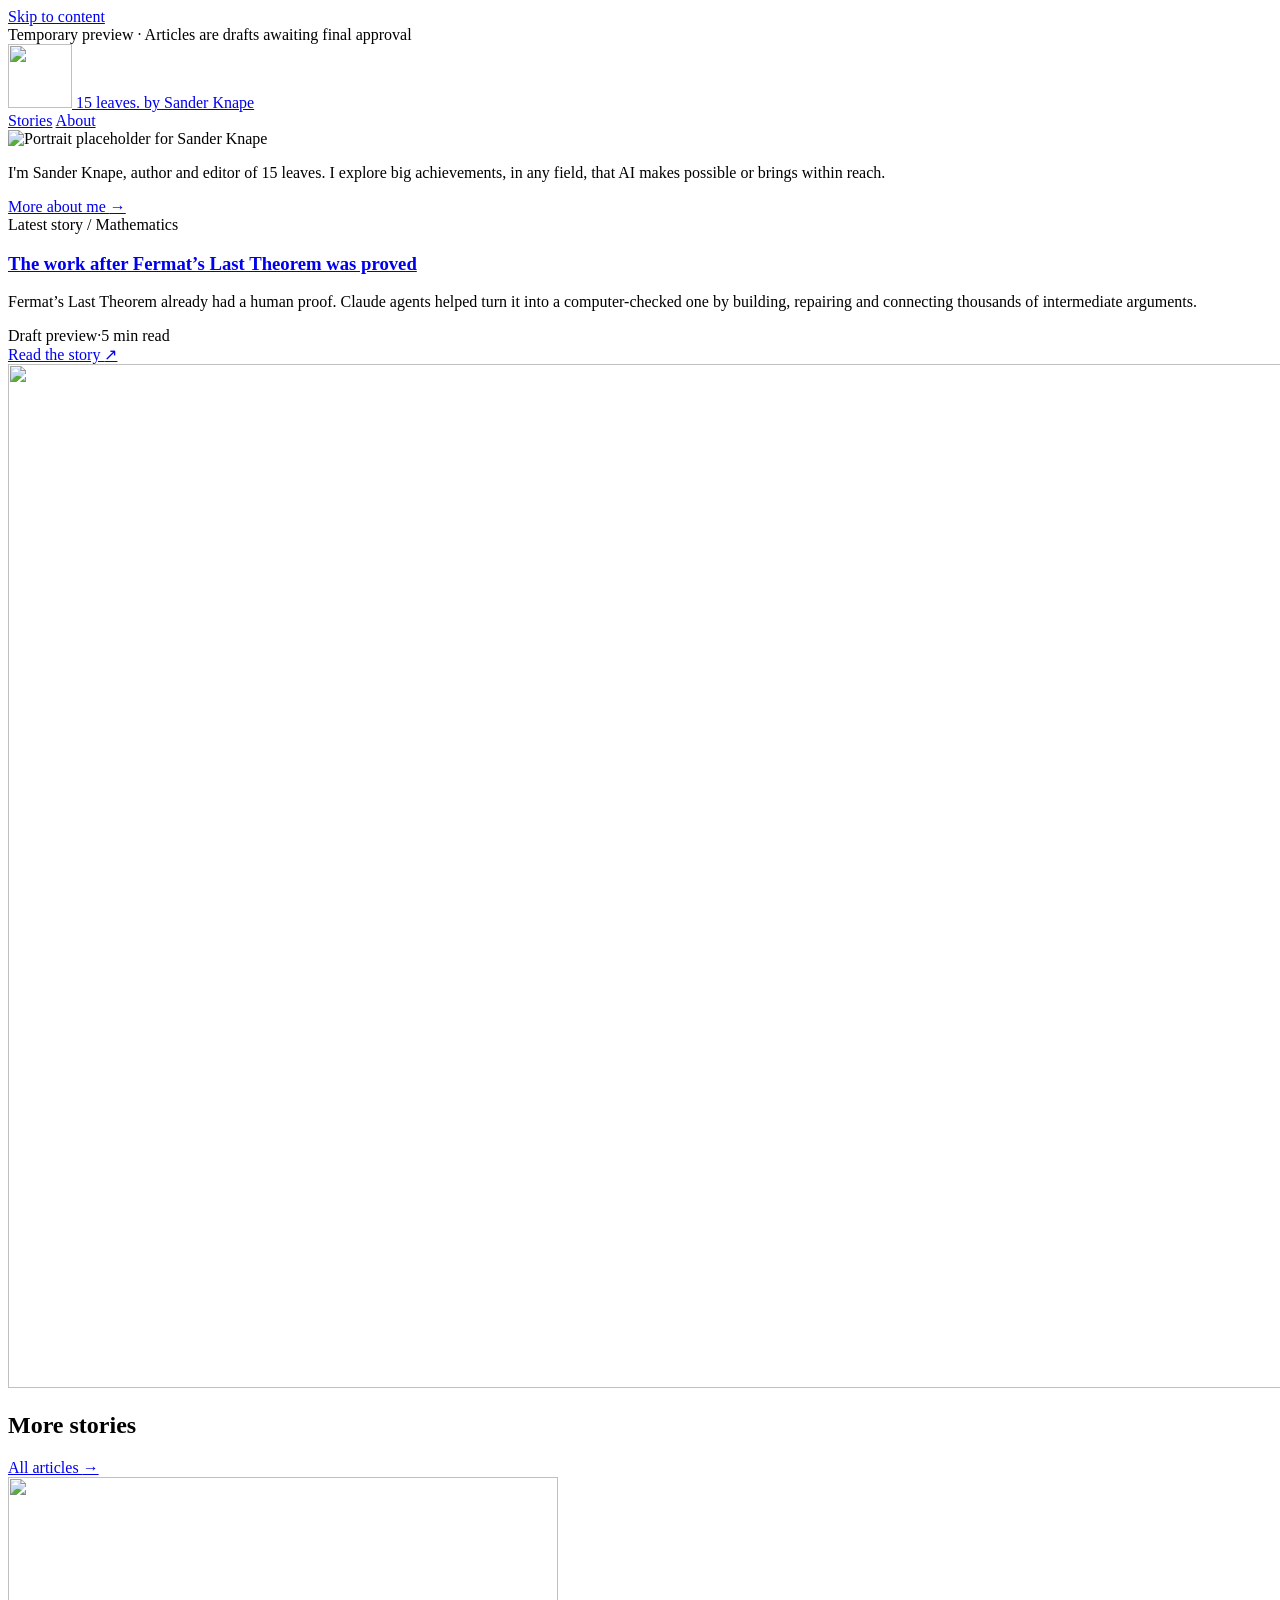
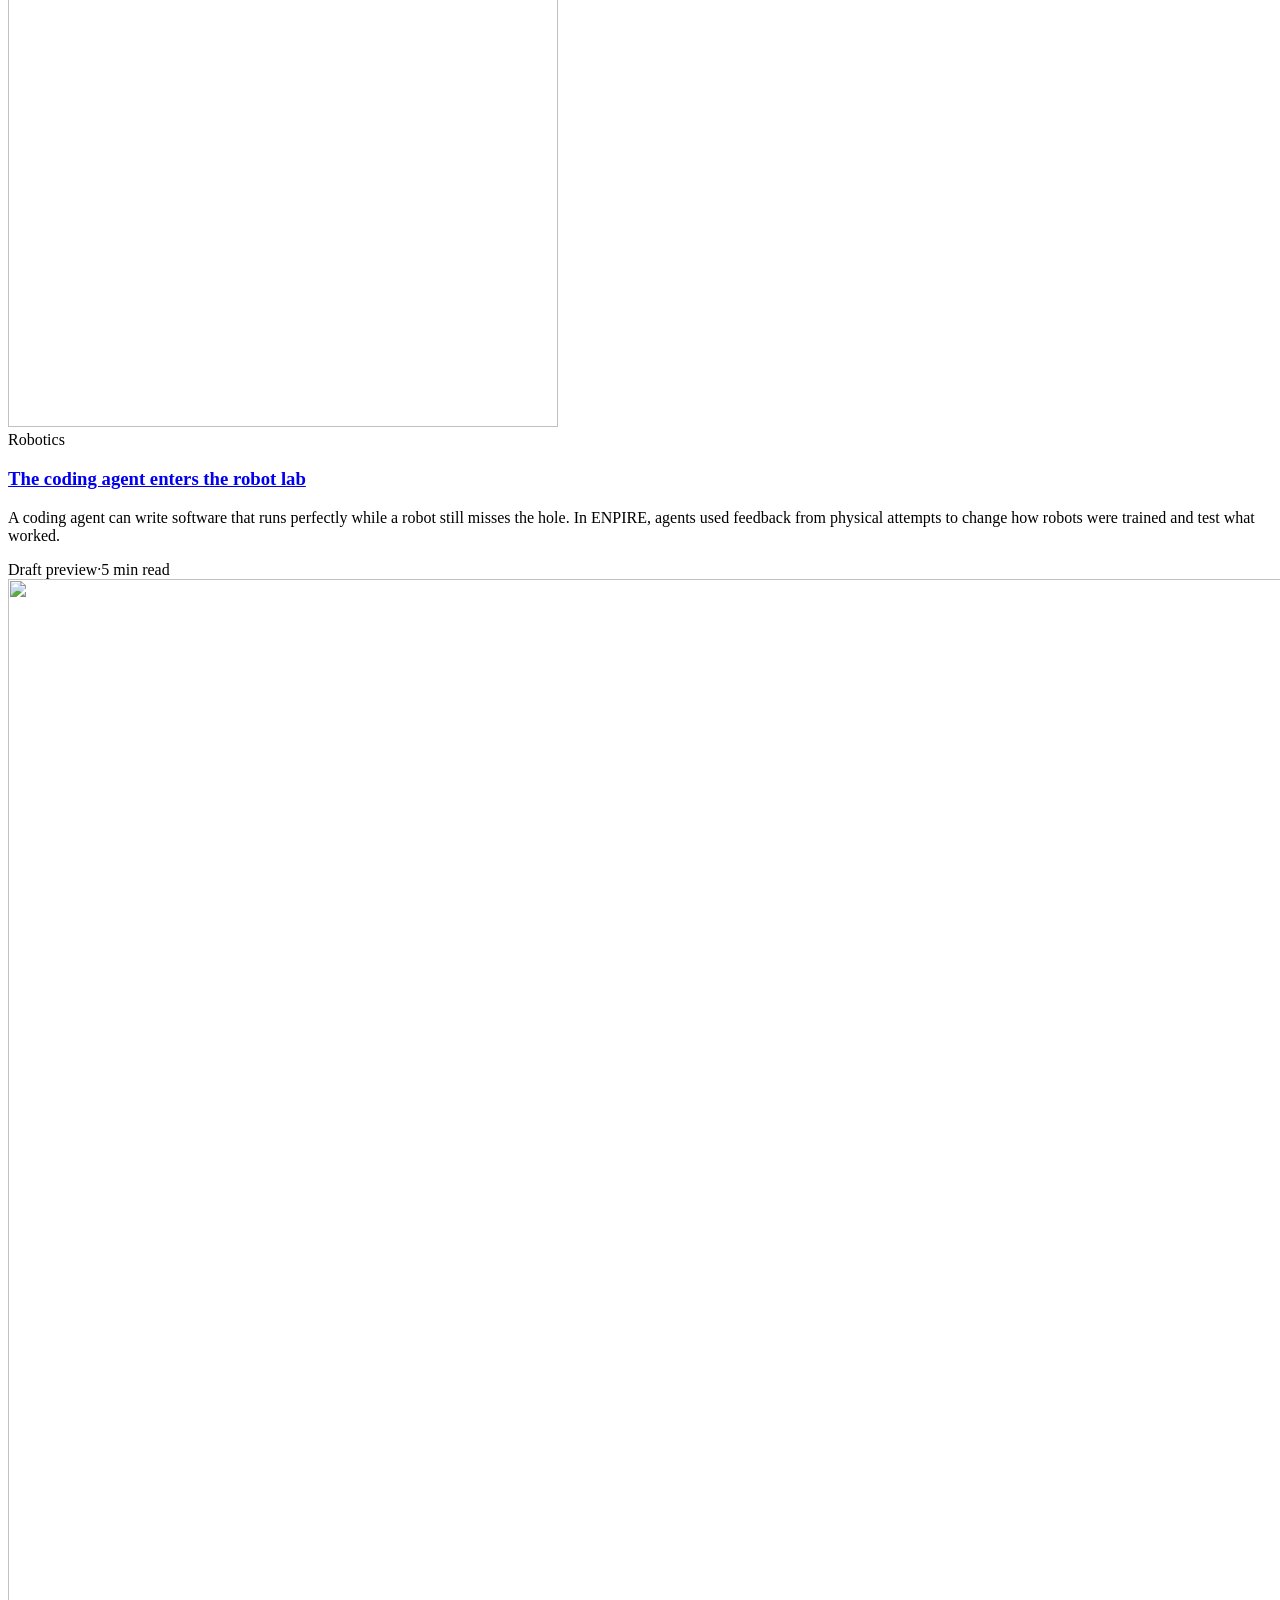
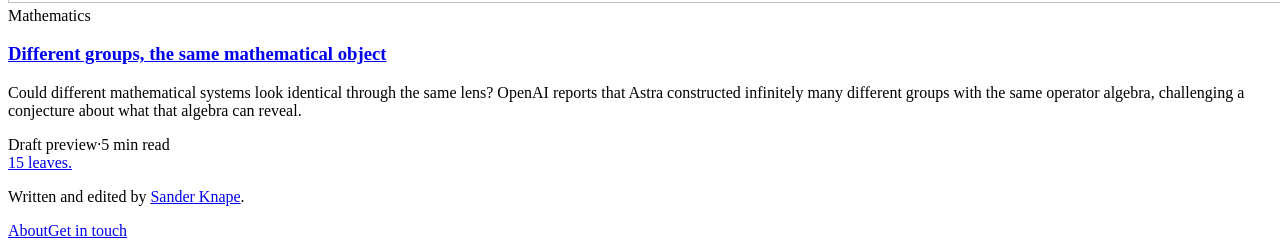
==== index.html @ 883aecba "Publish temporary 15 leaves draft preview" ====
<!doctype html>
<html lang="en">
<head>
  <meta charset="utf-8">
  <meta name="viewport" content="width=device-width, initial-scale=1">
  <title>15 leaves</title>
  <meta name="description" content="Stories about what AI helped accomplish, and how.">
  <meta name="theme-color" content="#ffffff">
  <meta name="robots" content="noindex, nofollow">
  <meta property="og:title" content="15 leaves">
  <meta property="og:description" content="Stories about what AI helped accomplish, and how.">
  <meta property="og:type" content="website">
  <meta property="og:site_name" content="15 leaves">
  
  
  <link rel="icon" href="/15leaves/assets/logo/micro.svg" type="image/svg+xml">
  <link rel="stylesheet" href="/15leaves/assets/fonts/fonts.css">
  <link rel="stylesheet" href="/15leaves/assets/site.css">
  
</head>
<body>
  <a class="skip-link" href="#main">Skip to content</a>
  <div class="preview-notice">Temporary preview <span aria-hidden="true">·</span> Articles are drafts awaiting final approval</div>
  <header class="site-header wrap">
    <div class="masthead-identity">
    <a class="wordmark" href="/15leaves/" aria-label="15 leaves home">
      <picture>
        <source media="(max-width: 600px)" srcset="/15leaves/assets/logo/compact.svg">
        <img src="/15leaves/assets/logo/refined.svg" width="64" height="64" alt="">
      </picture>
      <span>15 leaves<span class="wordmark-dot">.</span></span>
    </a>
    <a class="masthead-author" href="/15leaves/about/">by Sander Knape</a>
    </div>
    <nav aria-label="Main navigation">
      <a href="/15leaves/articles/">Stories</a>
      <a href="/15leaves/about/">About</a>
      
    </nav>
  </header>
  <main id="main" tabindex="-1">
<div class="wrap">
  <div class="publication-intro">
    <img class="author-portrait" src="/15leaves/assets/images/author-placeholder.svg" alt="Portrait placeholder for Sander Knape" width="160" height="160">

    <div>
      <p>I'm Sander Knape, author and editor of 15 leaves. I explore big achievements, in any field, that AI makes possible or brings within reach.</p>
      <a class="text-link" href="/15leaves/about/">More about me <span aria-hidden="true">→</span></a>
    </div>
  </div>
  <section id="stories" class="stories" aria-label="Stories">
    
    
    
    <article class="featured story-card">
      <div class="featured-copy">
        <div class="eyebrow">Latest story <span aria-hidden="true">/</span> Mathematics</div>
        <h1 id="the-work-after-fermat-s-last-theorem-was-proved"><a href="/15leaves/stories/fermat-formalization/">The work after Fermat’s Last Theorem was proved</a></h1>
        <p>Fermat’s Last Theorem already had a human proof. Claude agents helped turn it into a computer-checked one by building, repairing and connecting thousands of intermediate arguments.</p>
        <div class="story-meta"><span>Draft preview</span><span aria-hidden="true">·</span><span>5 min read</span></div>
        <a class="text-link" href="/15leaves/stories/fermat-formalization/" aria-label="Read The work after Fermat’s Last Theorem was proved">Read the story <span aria-hidden="true">↗</span></a>
      </div>
      
<div class="story-art proof featured-art" aria-hidden="true">

<img src="/15leaves/assets/images/fermat-scaffold-v2.webp" width="1536" height="1024" alt="">

</div>

    </article>
    
    
    
    
    
    
    
    <section class="more-stories" aria-labelledby="more-stories-title">
      <div class="section-heading"><h2 id="more-stories-title">More stories</h2><a class="text-link" href="/15leaves/articles/">All articles <span aria-hidden="true">→</span></a></div>
      <div class="story-grid">
        
        <article class="story-card secondary-story">
          <a href="/15leaves/stories/enpire/" tabindex="-1" aria-hidden="true">
<div class="story-art robot " aria-hidden="true">


<img src="/15leaves/assets/images/robot-lab-card.webp" width="550" height="550" alt="">


</div>
</a>
          <div class="secondary-copy">
          <div class="eyebrow">Robotics</div>
          <h3 id="the-coding-agent-enters-the-robot-lab"><a href="/15leaves/stories/enpire/">The coding agent enters the robot lab</a></h3>
          <p>A coding agent can write software that runs perfectly while a robot still misses the hole. In ENPIRE, agents used feedback from physical attempts to change how robots were trained and test what worked.</p>
          <div class="story-meta"><span>Draft preview</span><span aria-hidden="true">·</span><span>5 min read</span></div>
          </div>
        </article>
        
        <article class="story-card secondary-story">
          <a href="/15leaves/stories/connes-rigidity/" tabindex="-1" aria-hidden="true">
<div class="story-art groups " aria-hidden="true">

<img src="/15leaves/assets/images/connes-stamps.webp" width="1536" height="1024" alt="">

</div>
</a>
          <div class="secondary-copy">
          <div class="eyebrow">Mathematics</div>
          <h3 id="different-groups-the-same-mathematical-object"><a href="/15leaves/stories/connes-rigidity/">Different groups, the same mathematical object</a></h3>
          <p>Could different mathematical systems look identical through the same lens? OpenAI reports that Astra constructed infinitely many different groups with the same operator algebra, challenging a conjecture about what that algebra can reveal.</p>
          <div class="story-meta"><span>Draft preview</span><span aria-hidden="true">·</span><span>5 min read</span></div>
          </div>
        </article>
        
      </div>
    </section>
    
    
  </section>
</div>
</main>
  <footer class="site-footer wrap">
    <div><a class="footer-name" href="/15leaves/">15 leaves.</a><p class="footer-credit">Written and edited by <a href="/15leaves/about/">Sander Knape</a>.</p></div>
    <div class="footer-links"><a href="/15leaves/about/">About</a><a href="mailto:info@15leaves.ai">Get in touch</a></div>
  </footer>
</body>
</html>
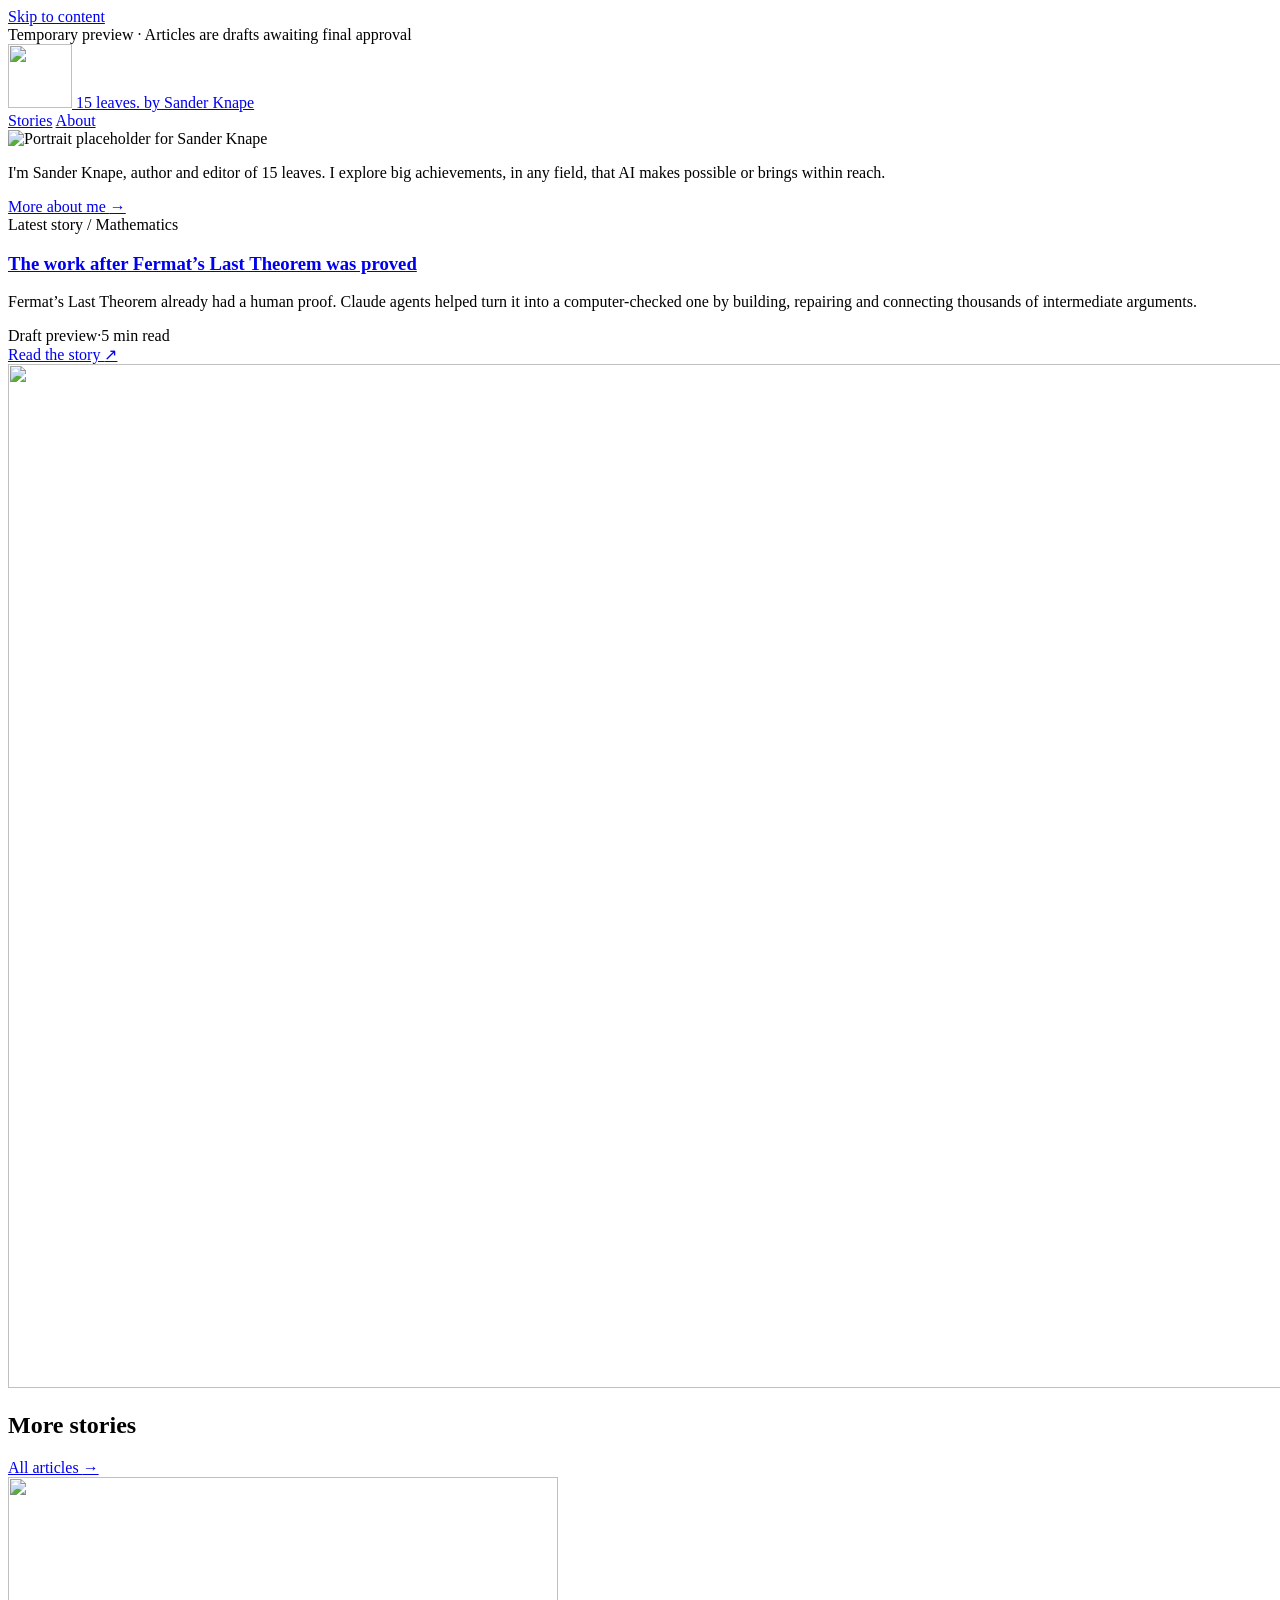
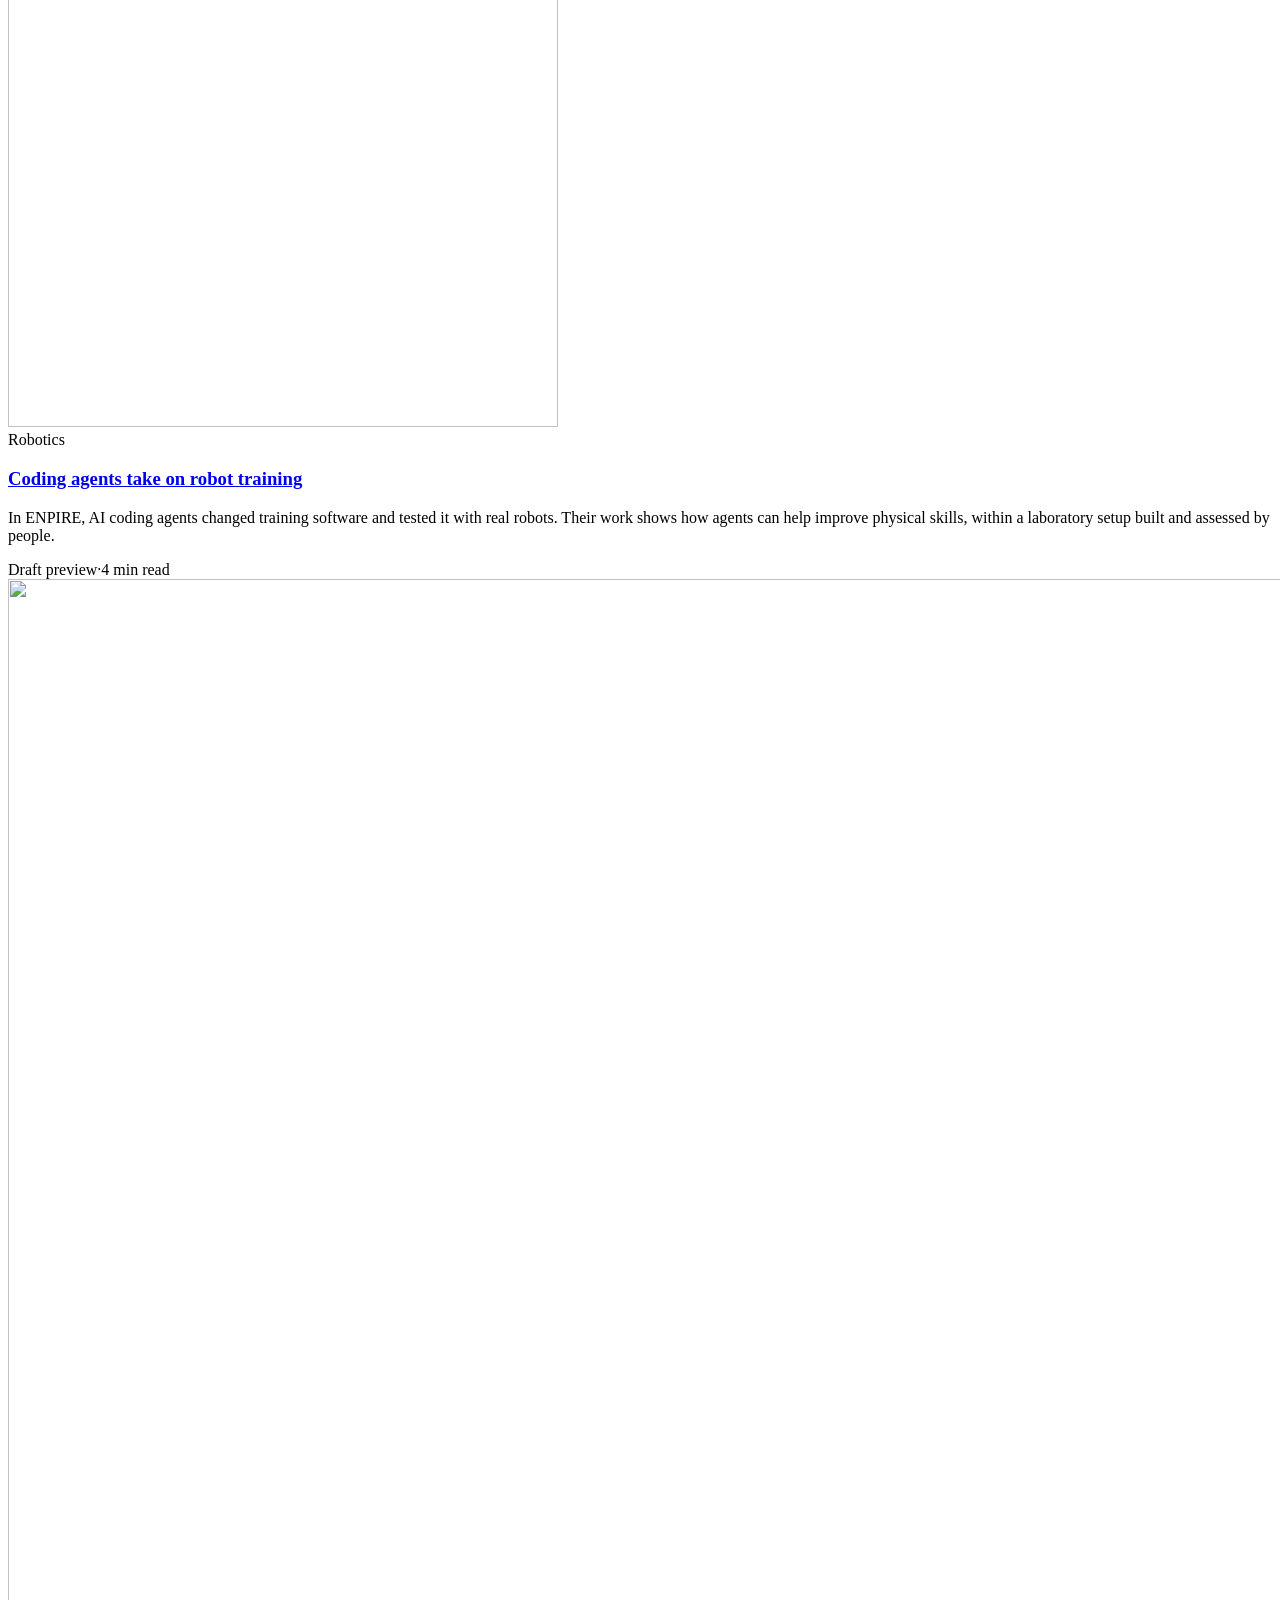
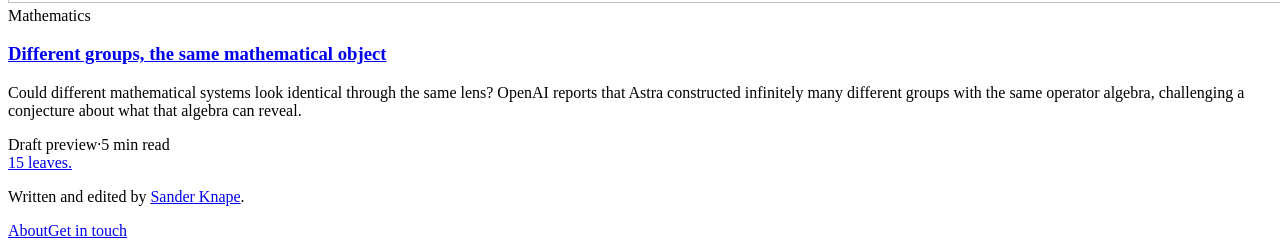
==== commit c66f895d: "Refresh ENPIRE draft with simpler language" ====
--- a/index.html
+++ b/index.html
@@ -6,16 +6,16 @@
   <title>15 leaves</title>
   <meta name="description" content="Stories about what AI helped accomplish, and how.">
   <meta name="theme-color" content="#ffffff">
-  <meta name="robots" content="noindex, nofollow">
+  <meta name="robots" content="noindex, nofollow, nosnippet, noimageindex">
   <meta property="og:title" content="15 leaves">
   <meta property="og:description" content="Stories about what AI helped accomplish, and how.">
   <meta property="og:type" content="website">
   <meta property="og:site_name" content="15 leaves">
   
   
-  <link rel="icon" href="/15leaves/assets/logo/micro.svg" type="image/svg+xml">
-  <link rel="stylesheet" href="/15leaves/assets/fonts/fonts.css">
-  <link rel="stylesheet" href="/15leaves/assets/site.css">
+  <link rel="icon" href="/15leaves-preview/assets/logo/micro.svg" type="image/svg+xml">
+  <link rel="stylesheet" href="/15leaves-preview/assets/fonts/fonts.css">
+  <link rel="stylesheet" href="/15leaves-preview/assets/site.css">
   
 </head>
 <body>
@@ -23,29 +23,29 @@
   <div class="preview-notice">Temporary preview <span aria-hidden="true">·</span> Articles are drafts awaiting final approval</div>
   <header class="site-header wrap">
     <div class="masthead-identity">
-    <a class="wordmark" href="/15leaves/" aria-label="15 leaves home">
+    <a class="wordmark" href="/15leaves-preview/" aria-label="15 leaves home">
       <picture>
-        <source media="(max-width: 600px)" srcset="/15leaves/assets/logo/compact.svg">
-        <img src="/15leaves/assets/logo/refined.svg" width="64" height="64" alt="">
+        <source media="(max-width: 600px)" srcset="/15leaves-preview/assets/logo/compact.svg">
+        <img src="/15leaves-preview/assets/logo/refined.svg" width="64" height="64" alt="">
       </picture>
       <span>15 leaves<span class="wordmark-dot">.</span></span>
     </a>
-    <a class="masthead-author" href="/15leaves/about/">by Sander Knape</a>
+    <a class="masthead-author" href="/15leaves-preview/about/">by Sander Knape</a>
     </div>
     <nav aria-label="Main navigation">
-      <a href="/15leaves/articles/">Stories</a>
-      <a href="/15leaves/about/">About</a>
+      <a href="/15leaves-preview/articles/">Stories</a>
+      <a href="/15leaves-preview/about/">About</a>
       
     </nav>
   </header>
   <main id="main" tabindex="-1">
 <div class="wrap">
   <div class="publication-intro">
-    <img class="author-portrait" src="/15leaves/assets/images/author-placeholder.svg" alt="Portrait placeholder for Sander Knape" width="160" height="160">
+    <img class="author-portrait" src="/15leaves-preview/assets/images/author-placeholder.svg" alt="Portrait placeholder for Sander Knape" width="160" height="160">
 
     <div>
       <p>I'm Sander Knape, author and editor of 15 leaves. I explore big achievements, in any field, that AI makes possible or brings within reach.</p>
-      <a class="text-link" href="/15leaves/about/">More about me <span aria-hidden="true">→</span></a>
+      <a class="text-link" href="/15leaves-preview/about/">More about me <span aria-hidden="true">→</span></a>
     </div>
   </div>
   <section id="stories" class="stories" aria-label="Stories">
@@ -55,15 +55,15 @@
     <article class="featured story-card">
       <div class="featured-copy">
         <div class="eyebrow">Latest story <span aria-hidden="true">/</span> Mathematics</div>
-        <h1 id="the-work-after-fermat-s-last-theorem-was-proved"><a href="/15leaves/stories/fermat-formalization/">The work after Fermat’s Last Theorem was proved</a></h1>
+        <h1 id="the-work-after-fermat-s-last-theorem-was-proved"><a href="/15leaves-preview/stories/fermat-formalization/">The work after Fermat’s Last Theorem was proved</a></h1>
         <p>Fermat’s Last Theorem already had a human proof. Claude agents helped turn it into a computer-checked one by building, repairing and connecting thousands of intermediate arguments.</p>
         <div class="story-meta"><span>Draft preview</span><span aria-hidden="true">·</span><span>5 min read</span></div>
-        <a class="text-link" href="/15leaves/stories/fermat-formalization/" aria-label="Read The work after Fermat’s Last Theorem was proved">Read the story <span aria-hidden="true">↗</span></a>
+        <a class="text-link" href="/15leaves-preview/stories/fermat-formalization/" aria-label="Read The work after Fermat’s Last Theorem was proved">Read the story <span aria-hidden="true">↗</span></a>
       </div>
       
 <div class="story-art proof featured-art" aria-hidden="true">
 
-<img src="/15leaves/assets/images/fermat-scaffold-v2.webp" width="1536" height="1024" alt="">
+<img src="/15leaves-preview/assets/images/fermat-scaffold-v2.webp" width="1536" height="1024" alt="">
 
 </div>
 
@@ -76,38 +76,38 @@
     
     
     <section class="more-stories" aria-labelledby="more-stories-title">
-      <div class="section-heading"><h2 id="more-stories-title">More stories</h2><a class="text-link" href="/15leaves/articles/">All articles <span aria-hidden="true">→</span></a></div>
+      <div class="section-heading"><h2 id="more-stories-title">More stories</h2><a class="text-link" href="/15leaves-preview/articles/">All articles <span aria-hidden="true">→</span></a></div>
       <div class="story-grid">
         
         <article class="story-card secondary-story">
-          <a href="/15leaves/stories/enpire/" tabindex="-1" aria-hidden="true">
+          <a href="/15leaves-preview/stories/enpire/" tabindex="-1" aria-hidden="true">
 <div class="story-art robot " aria-hidden="true">
 
 
-<img src="/15leaves/assets/images/robot-lab-card.webp" width="550" height="550" alt="">
+<img src="/15leaves-preview/assets/images/robot-lab-card.webp" width="550" height="550" alt="">
 
 
 </div>
 </a>
           <div class="secondary-copy">
           <div class="eyebrow">Robotics</div>
-          <h3 id="the-coding-agent-enters-the-robot-lab"><a href="/15leaves/stories/enpire/">The coding agent enters the robot lab</a></h3>
-          <p>A coding agent can write software that runs perfectly while a robot still misses the hole. In ENPIRE, agents used feedback from physical attempts to change how robots were trained and test what worked.</p>
-          <div class="story-meta"><span>Draft preview</span><span aria-hidden="true">·</span><span>5 min read</span></div>
+          <h3 id="coding-agents-take-on-robot-training"><a href="/15leaves-preview/stories/enpire/">Coding agents take on robot training</a></h3>
+          <p>In ENPIRE, AI coding agents changed training software and tested it with real robots. Their work shows how agents can help improve physical skills, within a laboratory setup built and assessed by people.</p>
+          <div class="story-meta"><span>Draft preview</span><span aria-hidden="true">·</span><span>4 min read</span></div>
           </div>
         </article>
         
         <article class="story-card secondary-story">
-          <a href="/15leaves/stories/connes-rigidity/" tabindex="-1" aria-hidden="true">
+          <a href="/15leaves-preview/stories/connes-rigidity/" tabindex="-1" aria-hidden="true">
 <div class="story-art groups " aria-hidden="true">
 
-<img src="/15leaves/assets/images/connes-stamps.webp" width="1536" height="1024" alt="">
+<img src="/15leaves-preview/assets/images/connes-stamps.webp" width="1536" height="1024" alt="">
 
 </div>
 </a>
           <div class="secondary-copy">
           <div class="eyebrow">Mathematics</div>
-          <h3 id="different-groups-the-same-mathematical-object"><a href="/15leaves/stories/connes-rigidity/">Different groups, the same mathematical object</a></h3>
+          <h3 id="different-groups-the-same-mathematical-object"><a href="/15leaves-preview/stories/connes-rigidity/">Different groups, the same mathematical object</a></h3>
           <p>Could different mathematical systems look identical through the same lens? OpenAI reports that Astra constructed infinitely many different groups with the same operator algebra, challenging a conjecture about what that algebra can reveal.</p>
           <div class="story-meta"><span>Draft preview</span><span aria-hidden="true">·</span><span>5 min read</span></div>
           </div>
@@ -121,8 +121,8 @@
 </div>
 </main>
   <footer class="site-footer wrap">
-    <div><a class="footer-name" href="/15leaves/">15 leaves.</a><p class="footer-credit">Written and edited by <a href="/15leaves/about/">Sander Knape</a>.</p></div>
-    <div class="footer-links"><a href="/15leaves/about/">About</a><a href="mailto:info@15leaves.ai">Get in touch</a></div>
+    <div><a class="footer-name" href="/15leaves-preview/">15 leaves.</a><p class="footer-credit">Written and edited by <a href="/15leaves-preview/about/">Sander Knape</a>.</p></div>
+    <div class="footer-links"><a href="/15leaves-preview/about/">About</a><a href="mailto:info@15leaves.ai">Get in touch</a></div>
   </footer>
 </body>
 </html>
